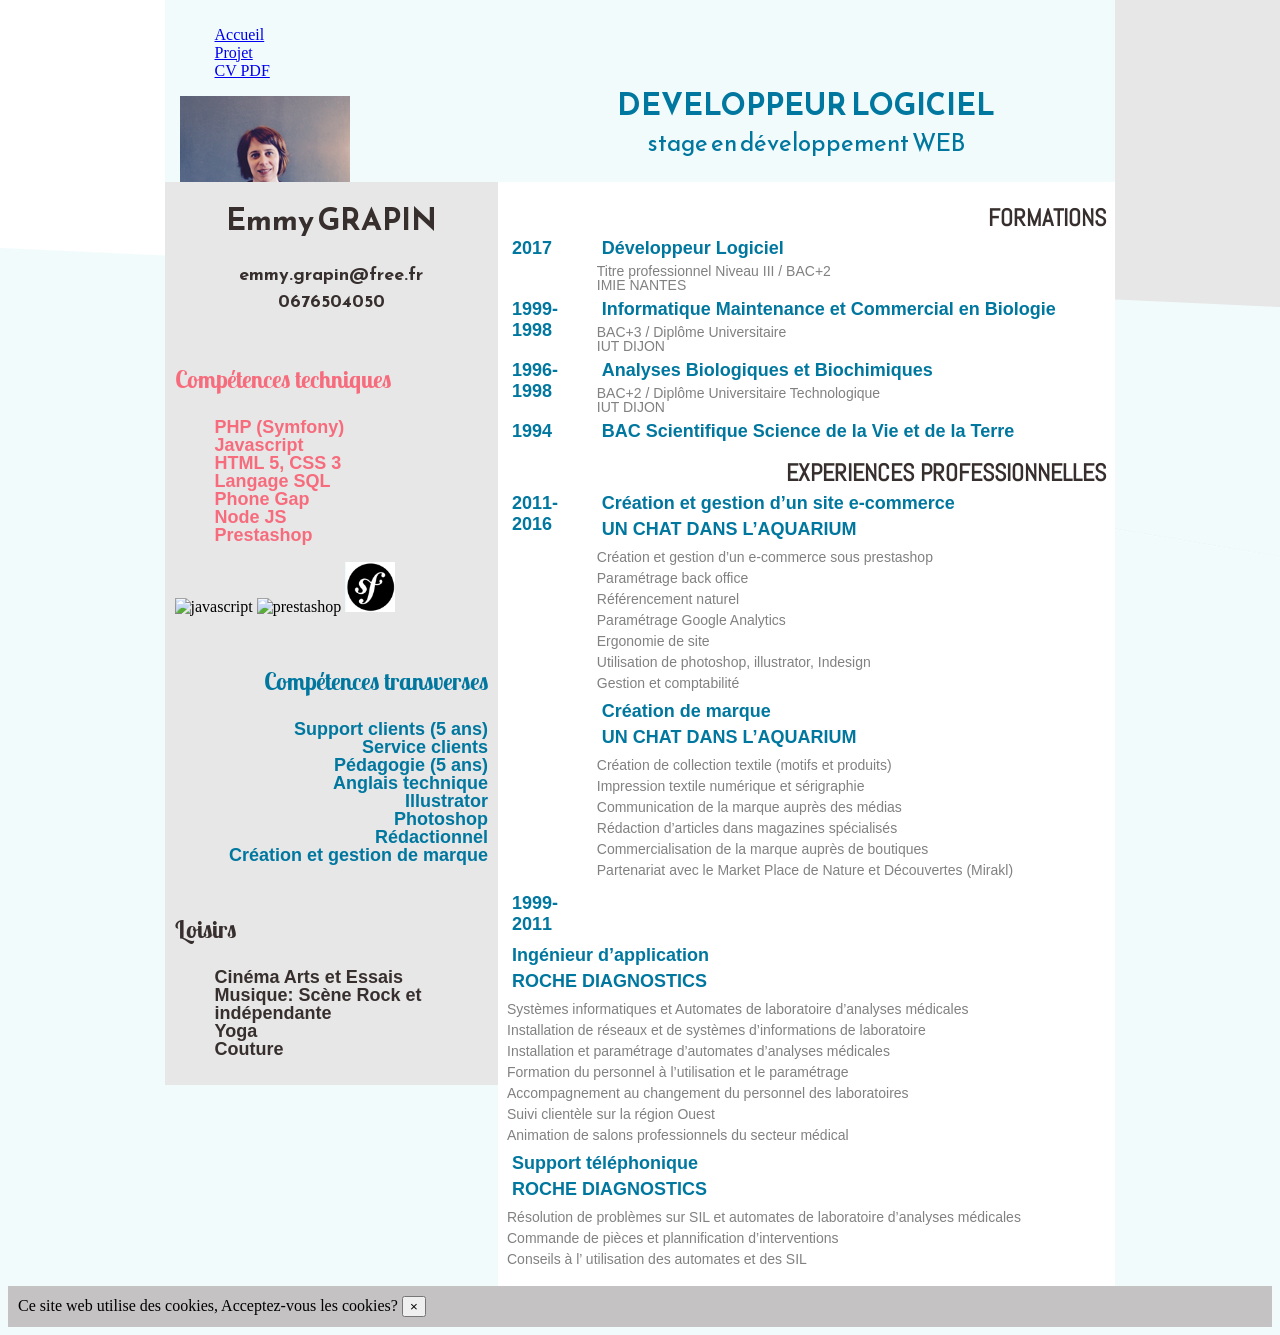
==== index.html @ be89c110 "fichierindex renommé" ====
<!DOCTYPE html>
<html>
<head>
	<meta charset="UTF-8">
	<link rel="stylesheet" href="style.css"/>
	<TITLE>CV_EMMY GRAPIN</TITLE>
	<style type="background-image"></style>

</head>

<body>

	<header>

	<div class="colonne_gauche">
	
		<nav id="menu_horizontal">
		<ul>
			<li><a href="index_cv.html">Accueil </a></li>
			<li><a href="projet.html">Projet</a></li>
			<li><a href="CV_GRAPIN Emmy_DL.pdf">CV PDF</a></li>
		</ul>
		</nav>
		
		<figure class="photo">
		<img src="photo_Emmy_G.jpg" alt="photo_EG" title="TG"/>
		</figure>
	</div>



	<div class="colonne_droite">
		<div class="header">
		<p class="title_H">DEVELOPPEUR LOGICIEL</p>
		<p class="Sub-title_H">stage en développement WEB</p>
		</div>
	</div>

	<div class="clear">
	</div>

	</header>

	<section>

	<div class="colonne_gauche">

	<div class="Coordonnées">
	<h1>Emmy GRAPIN</h1>
	<p class="mail_phone">emmy.grapin@free.fr</br>0676504050</p>
	</div>

	<h3 class="h3_1">Compétences techniques</h3>
		<ul class="list_1">
			<li>PHP (Symfony)</li>
			<li>Javascript</li>
			<li>HTML 5, CSS 3</li>
			<li>Langage SQL</li>
			<li>Phone Gap</li>
			<li>Node JS</li>
			<li>Prestashop</li>
		</ul>

		<img class="photo" src="js.png" alt="javascript"/>
		<img class="photo" src="prestashop.png" alt="prestashop"/>
		<img class="photo" src="sf.png" alt="Symfony"/>

	<h3 class="h3_2">Compétences transverses</h3>
		<ul class="list_2">
			<li>Support clients (5 ans)</li>
			<li>Service clients</li>
			<li>Pédagogie (5 ans)</li> 
			<li>Anglais technique</li>
			<li>Illustrator</li>
			<li>Photoshop</li>
			<li>Rédactionnel</li>
			<li>Création et gestion de marque</li>
			</ul>

	<h3 class="h3_3">Loisirs</h3>
		<ul class="list_3">
		<li>Cinéma Arts et Essais</li>
		<li>Musique: Scène Rock et indépendante</li>
		<li>Yoga</li>
		<li>Couture</li>
		</ul>
	</div>


	<div class="colonne_droite">

	<h2>FORMATIONS</h2>

		<div class="date">
		<h4>2017</h4>
		</div>

		<div class="form">
		<h4>Développeur Logiciel</h4>
		<p class="text"> Titre professionnel Niveau III / BAC+2 <br/> IMIE NANTES</p>
		</div>
		
		<div class="clear">
		</div>
		
		<div class="date">
		<h4>1999-1998</h4>
		</div>

		<div class="form">
		<h4>Informatique Maintenance et Commercial en Biologie</h4>
		<p class="text">BAC+3 / Diplôme Universitaire</br>IUT DIJON</p>
		</div>
		
		<div class="clear">
		</div>

		<div class="date">
		<h4>1996-1998</h4>
		</div>

		<div class="form">
		<h4>Analyses Biologiques et Biochimiques</h4>
		<p class="text">
		BAC+2 / Diplôme Universitaire Technologique<br/>
		IUT DIJON</p>
		</div>

		<div class="clear">
		</div>

		<div class="date">
		<h4>1994</h4>
		</div>
		<div class="form"><h4>
		BAC Scientifique Science de la Vie et de la Terre
		</h4>
		</div>
		
		<div class="clear">
		</div>

	<h2>EXPERIENCES PROFESSIONNELLES</h2>


	<div class="date">
		<h4>2011-2016</h4>
	</div>

	<div class="form">
	<h4>Création et gestion d’un site e-commerce</h4>
	<h4>UN CHAT DANS L’AQUARIUM</h4>
	<div class="text">			
		<p>Création et gestion d’un e-commerce sous prestashop</p> 
		<p>Paramétrage back office</p>
		<p>Référencement naturel</p>
		<p>Paramétrage Google Analytics</p>
		<p>Ergonomie de site</p>
		<p>Utilisation de photoshop, illustrator, Indesign</p>
		<p>Gestion et comptabilité</p>
	</div>

   		<h4>Création de marque</h4>
   		<h4>UN CHAT DANS L’AQUARIUM</h4>
   	<div class="text">
		<p>Création de collection textile (motifs et produits)</p>
		<p>Impression textile numérique et sérigraphie</p>
		<p>Communication de la marque auprès des médias</p>
		<p>Rédaction d’articles dans magazines spécialisés</p>
		<p>Commercialisation de la marque auprès de boutiques</p>
		<p>Partenariat avec le Market Place de Nature et Découvertes (Mirakl)</p>
	</div>
	</div>
	
<div class="clear">
</div> 

	<div class="date">
		<h4>1999-2011</h4>
	</div>
	<div class="form">
	<h4>Ingénieur d’application</h4>
	<h4>ROCHE DIAGNOSTICS</h4>	
	<div class="text">
   		<p>Systèmes informatiques et Automates de laboratoire d’analyses médicales</p>
		<p>Installation de réseaux et de systèmes d’informations de laboratoire</p>
		<p>Installation et paramétrage d’automates d’analyses médicales</p> 
		<p>Formation du personnel à l’utilisation et le paramétrage</p> 
		<p>Accompagnement au changement du personnel des laboratoires</p>
		<p>Suivi clientèle sur la région Ouest</p>
		<p>Animation de salons professionnels du secteur médical</p>
	</div>

	<h4>Support téléphonique</h4>
	<h4>ROCHE DIAGNOSTICS</h4>
 
 	<div class="text">
		<p>Résolution de problèmes sur SIL et automates de laboratoire 
		d’analyses médicales</p> 
		<p>Commande de pièces et plannification d’interventions</p>
		<p>Conseils à l’ utilisation des automates et des SIL</p>
	</div>

	</div>

</section>

<div id="cookies">
Ce site web utilise des cookies, Acceptez-vous les cookies?   
<button type="button">&times;</button>
</div>

<script type="application/javascript">
            var button = document.querySelector('button');

            button.onclick = function() {
                var cookiesDiv = document.getElementById('cookies');

                cookiesDiv.className += 'hide';
            }
</script>
</body>
</html>
---- style.css ----
/*Url des fonts Lobster Two et Reem Kufi provenant de google fonts*/
@import url('https://fonts.googleapis.com/css?family=Lobster+Two|Reem+Kufi|Abel');

body {background-image: url("background.png");
    	margin-top: 0px;}

.photo {width: 50px;
	height: 50px;}

/*Supprime les puces des listes*/
ul{list-style: none;}

/*Style du header */
header {width:950px;
		margin-left: auto;
		margin-right: auto;
		background-color: #F1FBFC;}

figure {margin top:0px;
		margin-bottom:0px;
		margin-left:5px;
		margin-right:5px;}

/*bloc colonne de gauche flottante largeur 23% */
.colonne_gauche {float:left;
				margin:0;
				padding:1%;
				width: 33%;}
/*bloc colonne de droite inline largeur 73% */
.colonne_droite {display:inline-block;
				padding:1%;
				width: 63%;}
/*Style de section*/
section {width:950px;
		margin-left: auto;
		margin-right: auto;
		}
/**/
.clear {clear: both;}

/*couleurs des background*/
section div.colonne_gauche {background-color:#E7E7E7;}
section div.colonne_droite {background-color: white;}


.date {float:left;
		width:15%;}
.form {display: inline-block;}

p.text {margin:0;line-height: 100%;}


.title_H {font-size: 30px;font-weight: bold}
.Sub-title_H {font-size: 24px}

.Coordonnées{text-align: center; margin:1%;}
h1 {color:#372f2d;font-family:"Reem Kufi";font-size: 30px;margin:5px;}
.mail_phone {color:#372f2d;font-family:"Reem Kufi";font-weight:bold ; font-size:18px;}

h2 {color:#372f2d;
	font-family:"Abel","Helvetica","arial black";
	font-weight:bold;
	font-size:24px;
	text-align: right;
	margin-top: 10px;
	margin-bottom:0;}


h4 {color:#00779f;font-family:"calibri",arial;font-size:18px;margin: 5px}

.text {color:#818181;font-family:"calibri",arial;font-size:14px;line-height: 50%;}

/*en Section, la colonne de gauche*/

/*les compétences*/
/*les titres*/
h3 {font-family:'Lobster Two',cursive;
font-size:24px; 
/*font-style:italic;*/}

.h3_1 {color:#f76c7d;
	text-align: left;margin-top: 50px;}
.h3_2 {color:#00779f;
	text-align: right;margin-top:50px;}
.h3_3 {color:#372f2d; margin-top: 50px;}

/*contenu des compétences*/
.list_1{color:#f76c7d;
	font-family:"calibri",arial;
	font-weight:bold ;
	font-size:18px;
	line-height: 100%;
	text-align: left}
.list_2{color:#00779f;
	font-family:"calibri",arial;
	font-weight:bold ;
	font-size:18px;
	line-height: 100%;
	text-align: right}
.list_3{color:#372f2d;
	font-family:"calibri",arial;
	font-weight:bold ;
	font-size:18px;
	line-height: 100%;}

/*.list_1,.list_2,.list_3{font-family:"Helvetica Neue";font-weight:bold;font-size:14px;}*/

/* Header: Développeur Web - Stage en développement Web*/
.header {color: #00779f; font-family:"Reem Kufi","arial black", serif;line-height:60%;
text-align:center;
padding-top: 60px}

/*bandeau à propos des cookies*/
/*mettre un fond coloré avec des marges de 10 px autour*/
#cookies {background-color:#c4c2c2;padding:10px 10px;}
/*faire disparaître le bandeau cookies quand il est hide*/
#cookies.hide {display:none;}
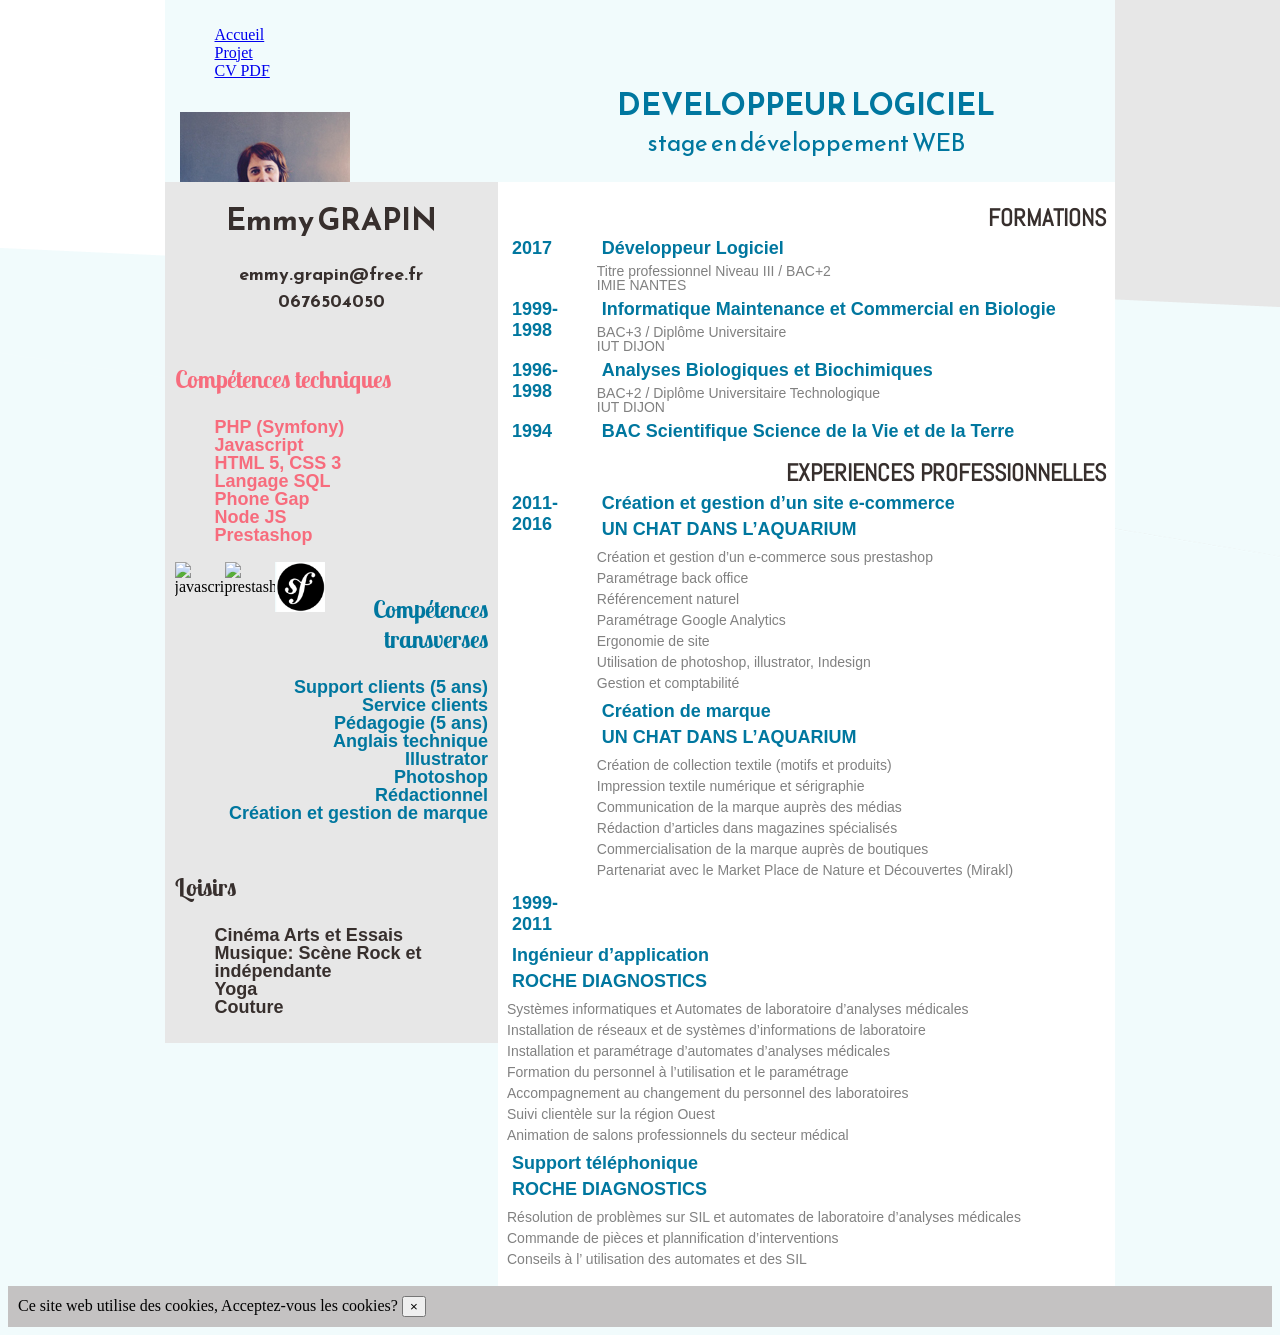
==== commit afc18d3c: "modif menu" ====
--- a/style.css
+++ b/style.css
@@ -26,6 +26,9 @@
 				margin:0;
 				padding:1%;
 				width: 33%;}
+
+.photo {float:left;}
+
 /*bloc colonne de droite inline largeur 73% */
 .colonne_droite {display:inline-block;
 				padding:1%;
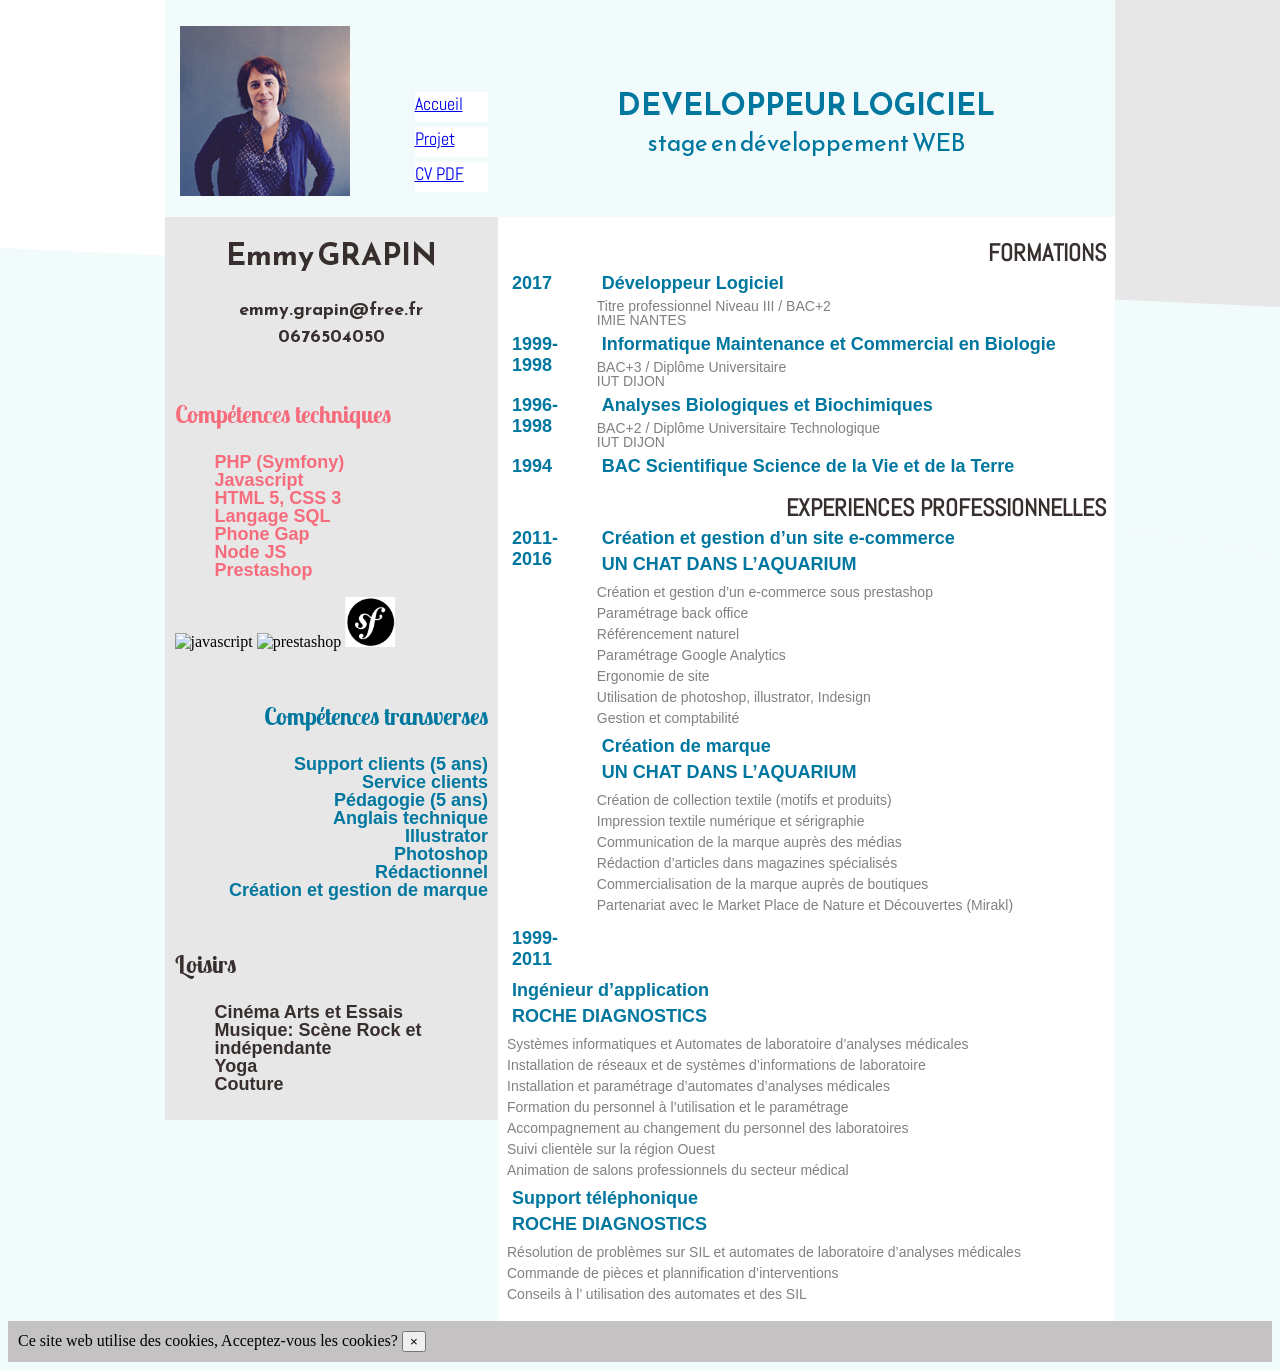
==== commit d3639577: "modif menu" ====
--- a/index.html
+++ b/index.html
@@ -13,7 +13,10 @@
 	<header>
 
 	<div class="colonne_gauche">
-	
+		<figure class="photo">
+		<img src="photo_Emmy_G.jpg" alt="photo_EG" title="TG"/>
+		</figure>
+		
 		<nav id="menu_horizontal">
 		<ul>
 			<li><a href="index_cv.html">Accueil </a></li>
@@ -22,9 +25,7 @@
 		</ul>
 		</nav>
 		
-		<figure class="photo">
-		<img src="photo_Emmy_G.jpg" alt="photo_EG" title="TG"/>
-		</figure>
+		
 	</div>
 
 
--- a/style.css
+++ b/style.css
@@ -27,7 +27,15 @@
 				padding:1%;
 				width: 33%;}
 
-.photo {float:left;}
+
+#menu_horizontal li {height: 30px;
+	font-family:"Abel","Helvetica","arial black";
+	font-size: 18px;
+	background: white ;
+  	color: #fff ;
+  	margin-bottom: 5px;
+  	margin-left: 200px;
+}
 
 /*bloc colonne de droite inline largeur 73% */
 .colonne_droite {display:inline-block;
